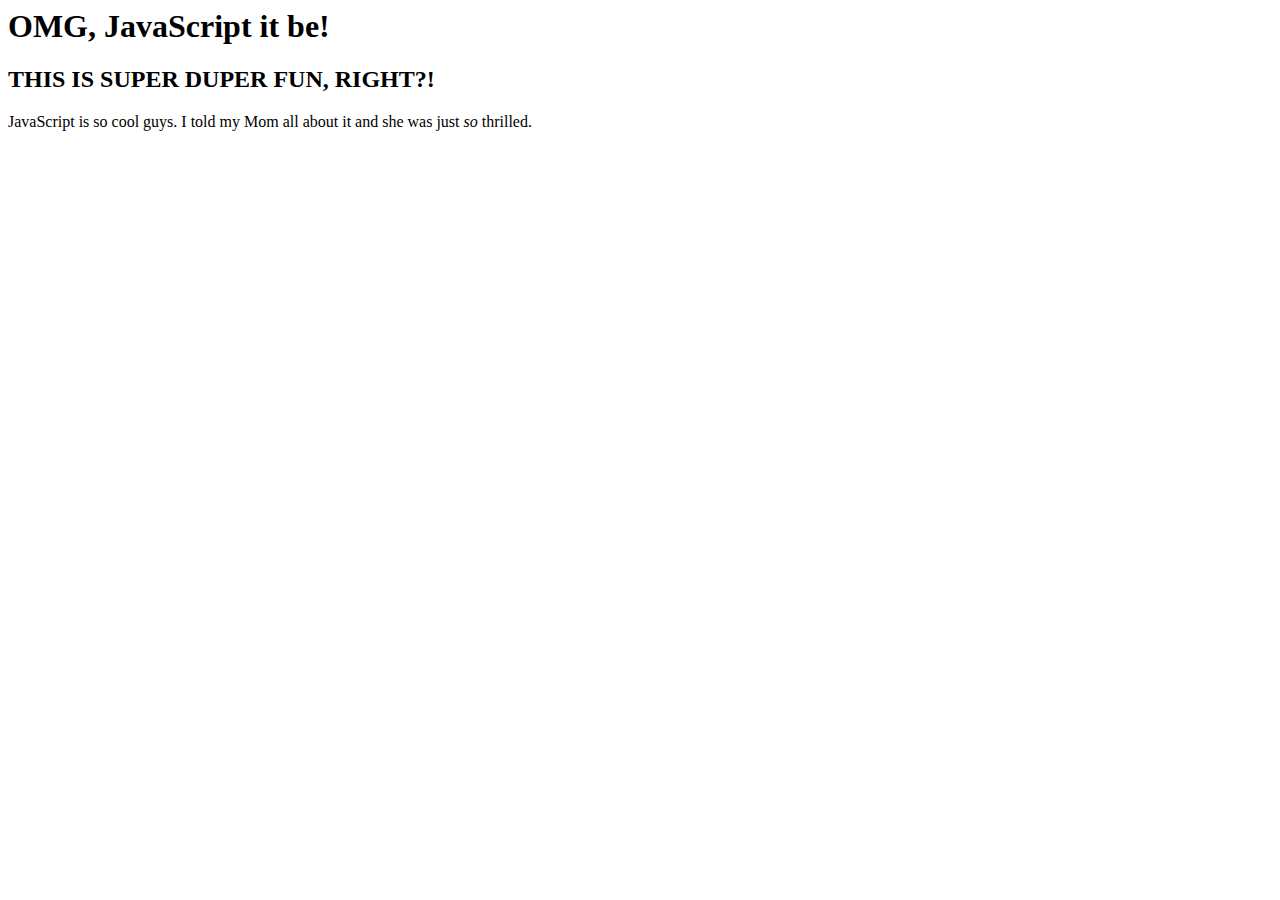
==== intro_js_exercises/index.html @ a870a6e2 "add phase 1 and 2 exercises" ====
<html>
  <head>
  <script type='text/javascript' src='./phase_1_arrays.js' ></script>
  <script type='text/javascript' src='./phase_2_enumerable.js' ></script>
  <script type='text/javascript' src='./phase_3_iteration.js' ></script>
  <script type='text/javascript' src='./phase_4_recursion.js' ></script>
  <script type='text/javascript' src='./phase_5_cat.js' ></script>
  <script type='text/javascript' src='./phase_6_students_and_courses.js' ></script>
  </head>
  <body>
  <h1>OMG, JavaScript it be!</h1>
  <h2>THIS IS SUPER DUPER FUN, RIGHT?!</h2>
  <p>JavaScript is so cool guys. I told my Mom all about it and she was just <em>so</em> thrilled.
  </body>
</html>
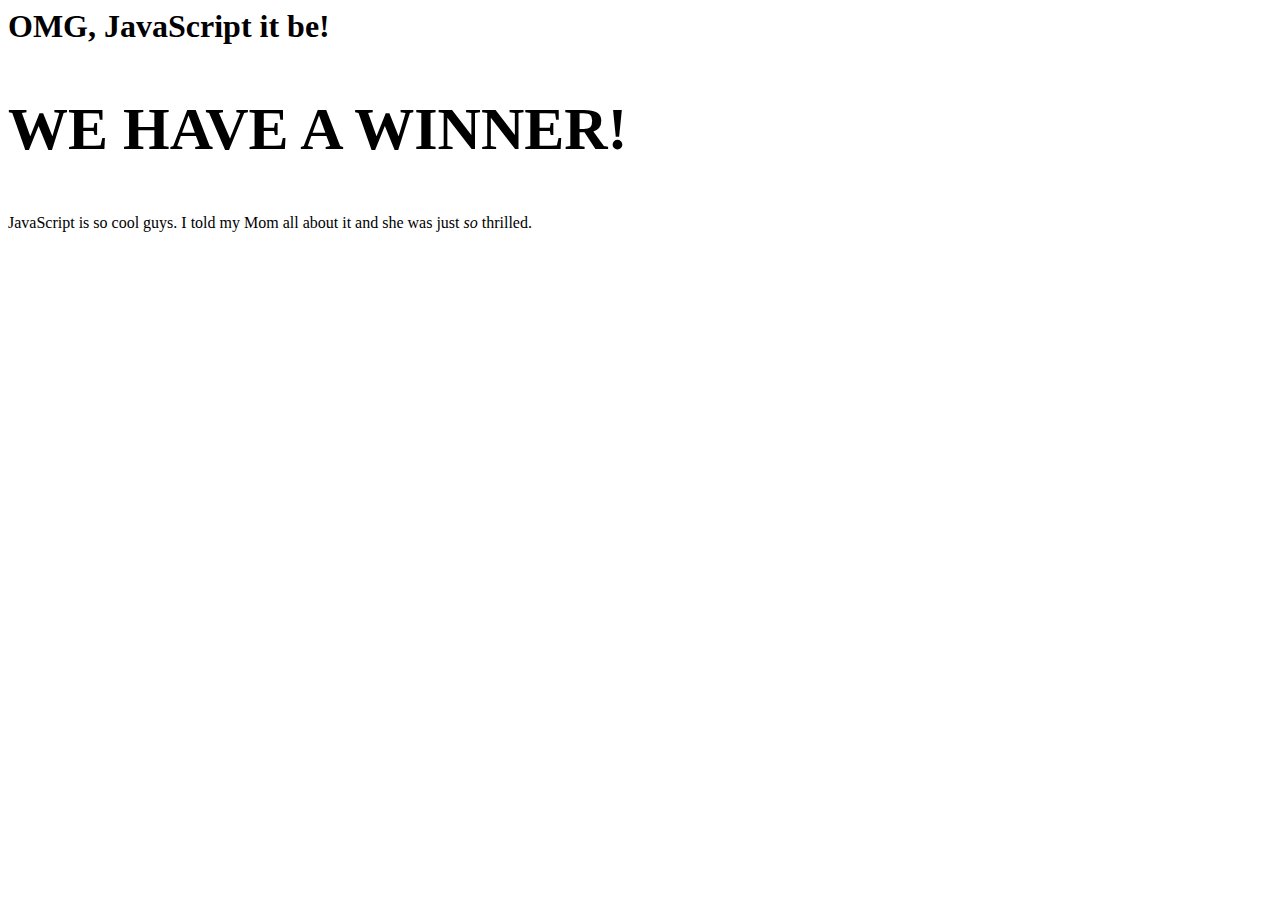
==== commit 9e205573: "halfway through phase 3" ====
--- a/intro_js_exercises/index.html
+++ b/intro_js_exercises/index.html
@@ -9,7 +9,7 @@
   </head>
   <body>
   <h1>OMG, JavaScript it be!</h1>
-  <h2>THIS IS SUPER DUPER FUN, RIGHT?!</h2>
+  <h2 style="font-size: 60px;">WE HAVE A WINNER!</h2>
   <p>JavaScript is so cool guys. I told my Mom all about it and she was just <em>so</em> thrilled.
   </body>
 </html>
